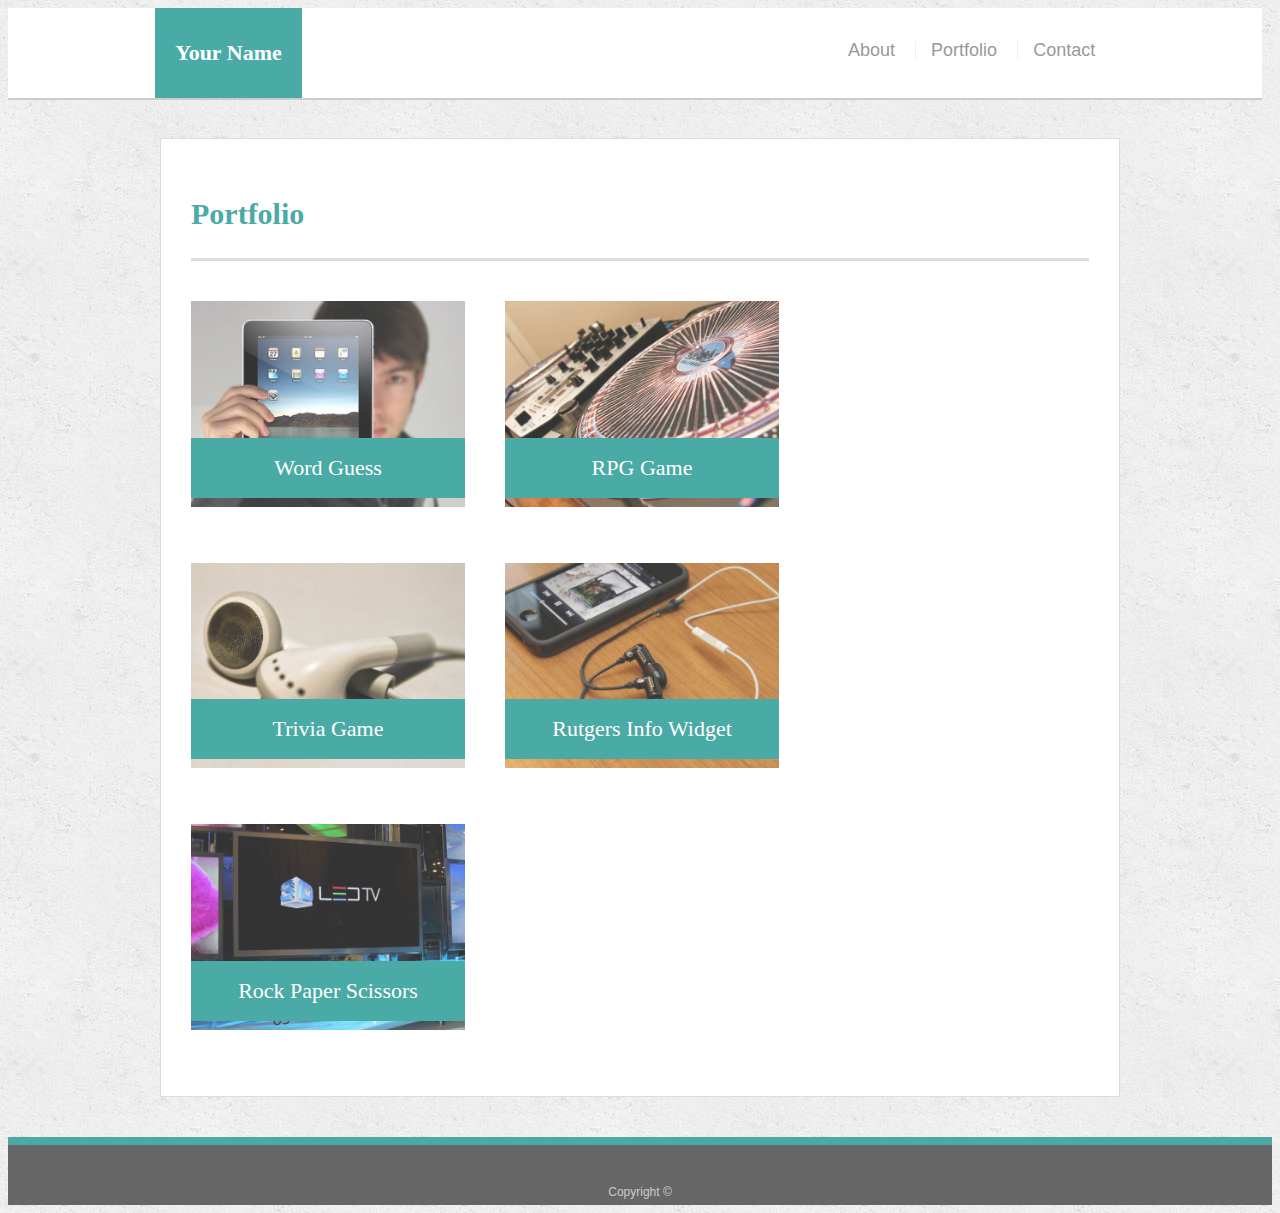
==== portfolio.html @ 72610e77 "Responsive index page" ====
<!doctype html>
<html lang="en-us">

<head>
  <meta charset="UTF-8">
  <title>Portfolio | Imani Schulterbrandt</title>
  <link rel="stylesheet" type="text/css" href="assets/css/style.css">
</head>

<body>

  <header id="masthead">
    <div class="container">
      <a href="index.html" id="logo">Your Name</a>
      <nav>
        <a href="index.html">About</a>
        <a href="portfolio.html">Portfolio</a>
        <a href="contact.html">Contact</a>
      </nav>
    </div>
  </header>

  <div id="main-container" class="container">
    <section class="main-section">
      <h1>Portfolio</h1>

      <div class="work">
        <img src="assets/images/technics-q-c-640-480-1.jpg" alt="Word Guess">

        <h3>Word Guess</h3>
      </div>
      <div class="work">
        <img src="assets/images/technics-q-c-640-480-2.jpg" alt="RPG Game">

        <h3>RPG Game</h3>
      </div>
      <div class="work">
        <img src="assets/images/technics-q-c-640-480-5.jpg" alt="Trivia Game">

        <h3>Trivia Game</h3>
      </div>
      <div class="work">
        <img src="assets/images/technics-q-c-640-480-7.jpg" alt="Rutgers Info Widget">

        <h3>Rutgers Info Widget</h3>
      </div>
      <div class="work">
        <img src="assets/images/technics-q-c-640-480-9.jpg" alt="Rock Paper Scissors">

        <h3>Rock Paper Scissors</h3>
      </div>

    </section>

  </div>

  <footer>
    <div class="container">
      Copyright &copy;
    </div>
  </footer>
</body>

</html>
---- assets/css/style.css ----
body {
    font-family: Arial, "Helvetica Neue", Helvetica, sans-serif;
    font-size: 18px;
    line-height: 34px;
    color: #777777;
    background: url("../images/concrete_seamless.png");
  }
  
  * {
    box-sizing: border-box;
  }
  
  /* general */
  
  .container {
    width: 100%;
    max-width: 960px;
    margin: 0 auto;
    clear: both;
  }
  
  h1,
  h2,
  h3,
  p {
    margin-bottom: 20px;
  }
  
  p:last-child {
    margin-bottom: 0;
  }
  
  h1,
  h2,
  h3 {
    font-family: Georgia, Times, "Times New Roman", serif;
    font-weight: 700;
    color: #4aaaa5;
  }
  
  h1 {
    padding-bottom: 20px;
    font-size: 30px;
    line-height: 49px;
    border-bottom: 3px solid #dddddd;
  }
  
  h2,
  h3 {
    font-size: 22px;
  }
  
  /* header */
  
  #masthead {
    position: fixed;
    z-index: 99;
    width: 98%;
    overflow: auto;
    color: #ffffff;
    background: #ffffff;
    border-bottom: 2px solid #cccccc;
  }
  
  #logo {
    float: left;
    padding: 0 20px;
    font-family: Georgia, Times, "Times New Roman", serif;
    font-size: 22px;
    font-weight: 700;
    line-height: 90px;
    color: #ffffff;
    text-align: center;
    text-decoration: none;
    background: #4aaaa5;
  }
  
  nav {
    float: right;
    margin-top: 25px;
    margin-right: 20px;
  }
  
  nav a {
    display: inline-block;
    padding-left: 15px;
    margin-left: 15px;
    line-height: 18px;
    color: #999;
    text-decoration: none;
    border-left: 1px solid #efefef;
  }
  
  nav a:first-child {
    border-left: 0 none;
  }
  
  /* footer */
  
  footer {
    padding: 30px 0;
    clear: both;
    font-size: 12px;
    color: #ffffff;
    color: #cccccc;
    text-align: center;
    background: #666666;
    border-top: 8px solid #4aaaa5;
    height: 50px;
  }
  
  h3, h2 {
    padding-bottom: 20px;
    margin-bottom: 15px;
    line-height: 22px;
    border-bottom: 2px solid #eeeeee;
  }
  
  /* main */
  
  #main-container {
    padding-top: 130px;
    min-height: calc(100vh - 70px);
  }
  
  .main-section {
    float: left;
    width: 100%;
    max-width: 960px;
    padding: 30px;
    margin: 0 0 40px;
    background: #ffffff;
    border: 1px solid #dddddd;
  }
  
  /* portfolio page */
  
  .work {
    position: relative;
    float: left;
    width: 274px;
    margin: 20px 0 25px;
    overflow: auto;
  }
  
  .work:nth-child(even) {
    margin-right: 40px;
  }
  
  .work img {
    width: 100%;
    border: 0 none;
    opacity: 0.8;
  }
  
  .work h3 {
    position: absolute;
    bottom: 20px;
    width: 100%;
    padding: 15px;
    margin-bottom: 0;
    font-weight: 300;
    line-height: 30px;
    color: #ffffff;
    text-align: center;
    background: #4aaaa5;
    border-bottom: 0;
  }
  
  .auth-image {
    float: left;
    width: 200px;
    height: auto;
    margin-top: 10px;
    margin-right: 25px;
  }
  
  /* contact page */
  
  #contact-form ul {
    margin-bottom: 20px;
  }
  
  #contact-form li {
    margin-bottom: 10px;
  }
  
  label,
  input[type=text],
  input[type=email],
  textarea {
    display: block;
    width: 100%;
  }
  
  input[type=text],
  input[type=email],
  textarea {
    height: 35px;
    padding: 0 10px;
    font-size: 14px;
    border: 1px solid #dddddd;
  }
  
  textarea {
    height: 200px;
  }
  
  input[type=submit] {
    padding: 10px 30px;
    font-size: 18px;
    color: #ffffff;
    cursor: pointer;
    background: #4aaaa5;
    border: 0 none;
  }

  /* Media Queries for HW Week2 */

  @media only screen and (max-width: 980px) {
      /* For desktops */
      [id="masthead"] {
          width: 100%;
      }
  }

  @media only screen and (max-width: 768px) {
      /* For tablets */
      [id="masthead"] {
          width: 75%;
      }
  }

  @media only screen and (max-width: 640px) {
      /* For mobile device */
      [id="logo"] {
          width: 100%;
      }
      [id="navbar"] {
          width: 100%;
          text-align: center;
      }
      [id="main-container"] {
          width: 95%;
      }
      [class="auth-image"] {
          width: 100%;
          margin-bottom: 5%;
      }
      
  }
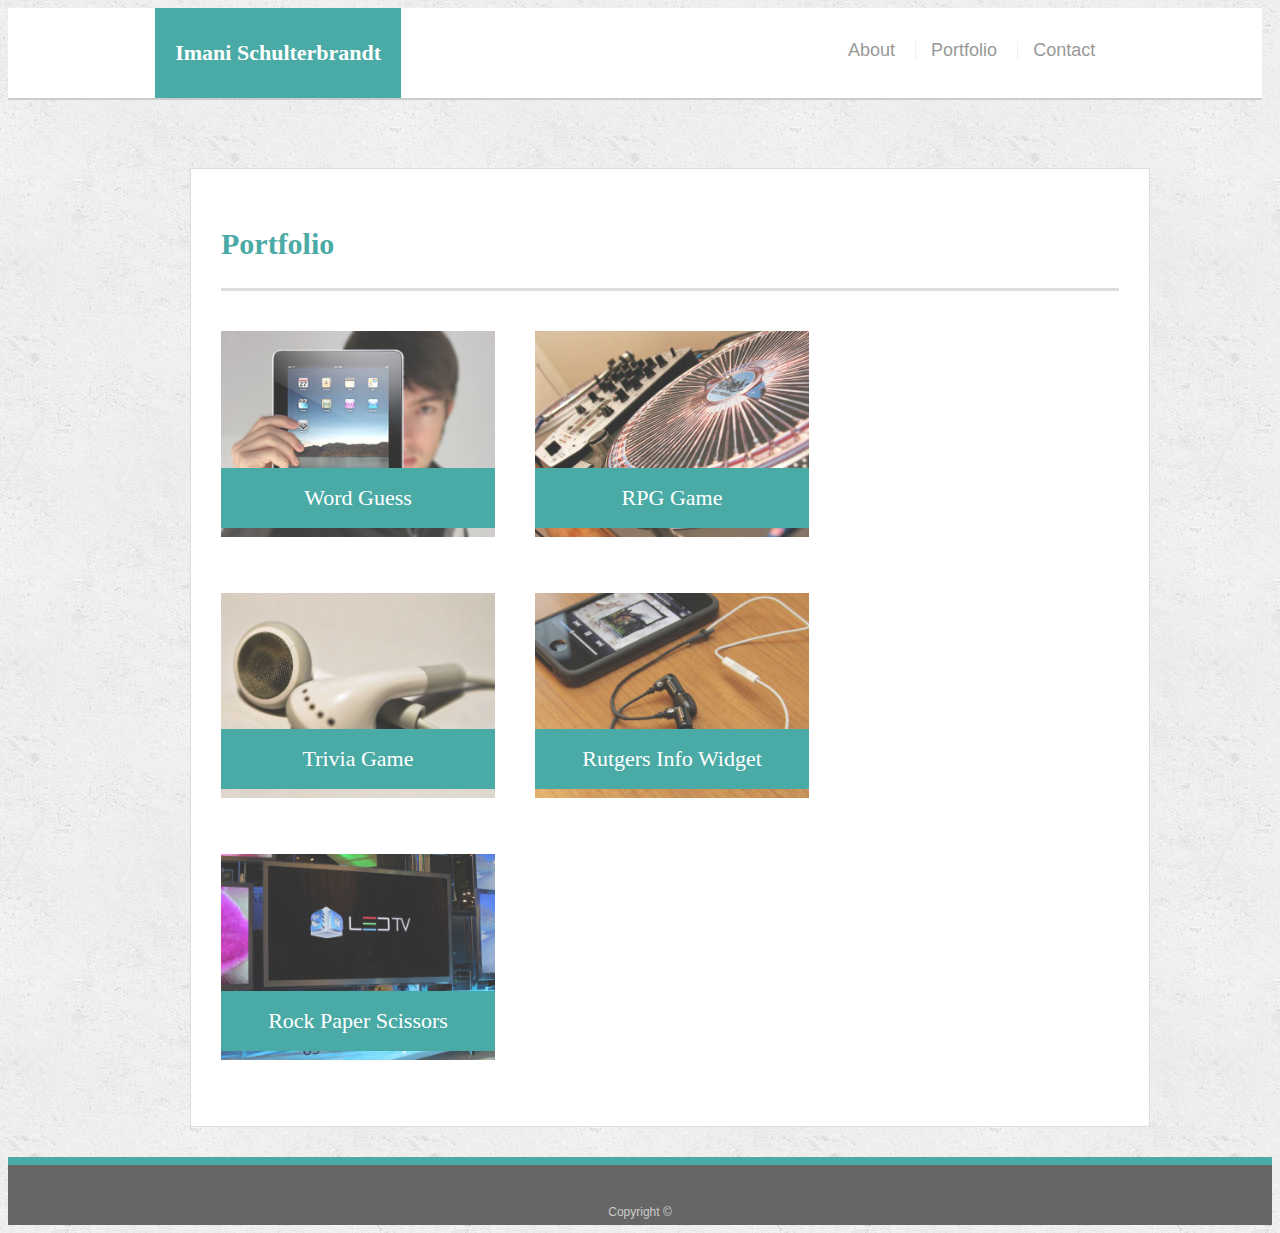
==== commit ba3fe88e: "Contact/Portfolio updates" ====
--- a/portfolio.html
+++ b/portfolio.html
@@ -11,8 +11,8 @@
 
   <header id="masthead">
     <div class="container">
-      <a href="index.html" id="logo">Your Name</a>
-      <nav>
+      <a href="index.html" id="logo">Imani Schulterbrandt</a>
+      <nav id="navbar">
         <a href="index.html">About</a>
         <a href="portfolio.html">Portfolio</a>
         <a href="contact.html">Contact</a>
--- a/assets/css/style.css
+++ b/assets/css/style.css
@@ -120,7 +120,6 @@
   
   #main-container {
     padding-top: 130px;
-    min-height: calc(100vh - 70px);
   }
   
   .main-section {
@@ -128,7 +127,7 @@
     width: 100%;
     max-width: 960px;
     padding: 30px;
-    margin: 0 0 40px;
+    margin: 30px;
     background: #ffffff;
     border: 1px solid #dddddd;
   }
@@ -222,6 +221,13 @@
       [id="masthead"] {
           width: 100%;
       }
+      [class="main-section"] {
+        width: 100%;
+        margin-top: 10%;
+      }
+      [id="main-container"] {
+        min-height: calc(100vh - 70px);
+      }
   }
 
   @media only screen and (max-width: 768px) {
@@ -229,6 +235,9 @@
       [id="masthead"] {
           width: 75%;
       }
+      [class="main-section"] {
+          width: 95%;
+      }
   }
 
   @media only screen and (max-width: 640px) {
@@ -247,6 +256,9 @@
           width: 100%;
           margin-bottom: 5%;
       }
+      [class="main-section"] {
+          margin: 35px;
+      }
       
   }
 
